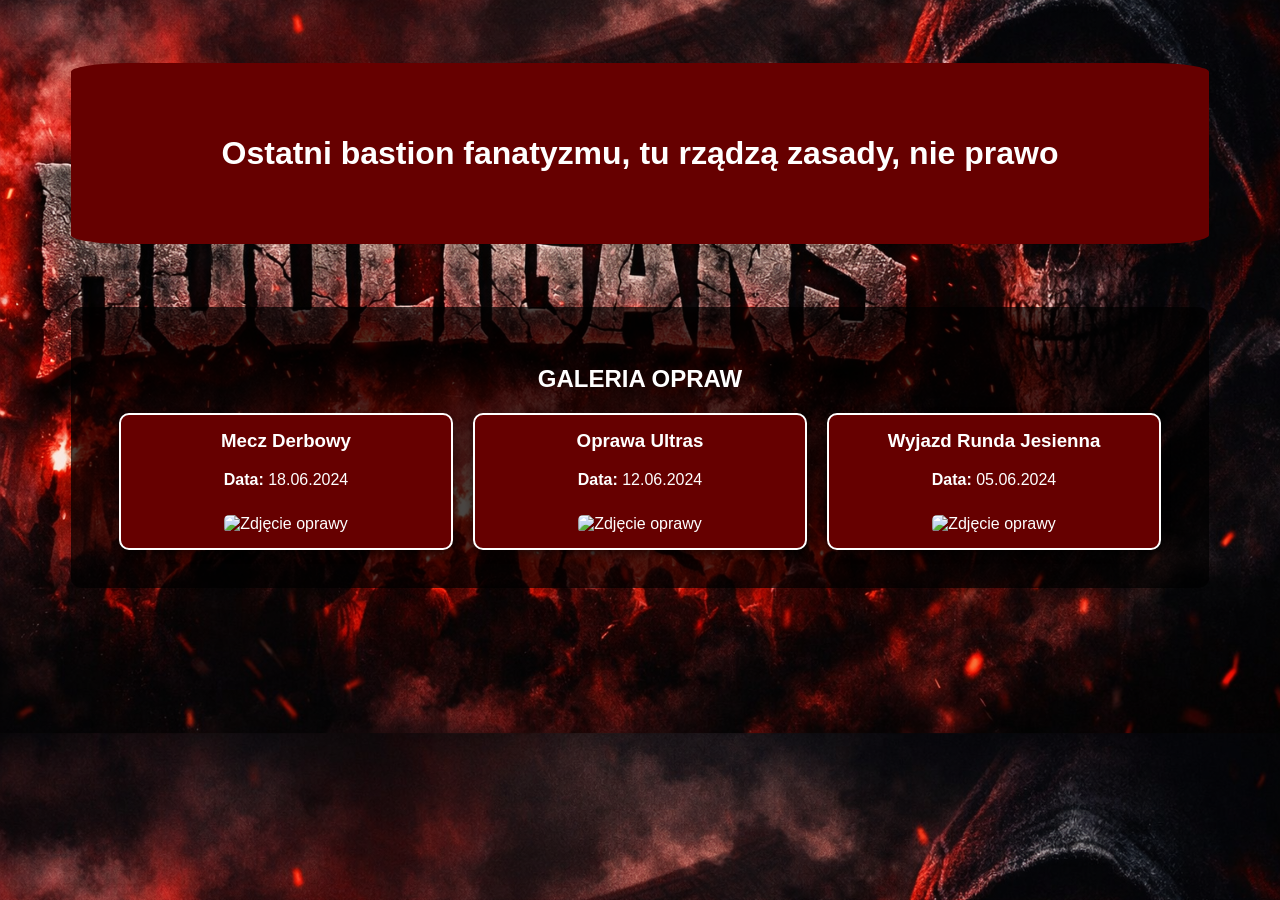
==== oprawy.html @ a8ff6c00 "oprawy" ====
<!DOCTYPE html>
<html lang="pl">
<head>
    <meta charset="UTF-8">
    <meta name="viewport" content="width=device-width, initial-scale=1.0">
    <link rel="stylesheet" href="style.css">
    <script src="script.js"></script>
    <title>Programistyczni napalency</title>
</head>
<body>

    <div class="naglowek">
        <h1>Ostatni bastion fanatyzmu, tu rządzą zasady, nie prawo</h1>
    </div>

    <div class="srodek-oprawy">
        <center><h2>GALERIA OPRAW</h2></center>
        <div id="kontener-opraw" class="grid-opraw">
            <center>Ładowanie danych z serwisu Stadionowi Oprawcy...</center>
        </div>
    </div>
    
</body>
</html>
---- style.css ----
.naglowek {
    background-color: #660000;
    color: white;
    padding: 4%;
    margin: 5%;
    text-align: center;
    border-radius: 5%;
}

body {
    font-family: Arial, sans-serif;
    background-image: url(baner.png);
    background-size: cover;
    background-position: center;
}

.srodek{
    display: flex;
    padding: 10%;
    justify-content: center;
    gap: 20%;
}

.blok1, .blok2 {
    background-color: #660000;
    color: white;
    padding: 5%;
    margin: 5%;
    border-radius: 5%;
    flex: 1;
    max-width: 10%;
}

.menu-zakladki {
    background-color: rgba(102, 0, 0, 0.8);
    padding: 15px;
    text-align: center;
    margin: 0 5%;
    border-radius: 10px;
}

.menu-zakladki a {
    color: white;
    text-decoration: none;
    padding: 10px 20px;
    margin: 0 10px;
    font-weight: bold;
    border-radius: 5px;
    border: 1px solid white;
    transition: background-color 0.3s;
}

.menu-zakladki a:hover, .menu-zakladki a.aktywna {
    background-color: white;
    color: #660000;
}

.srodek-oprawy {
    background-color: rgba(0, 0, 0, 0.7);
    color: white;
    padding: 3%;
    margin: 2% 5%;
    border-radius: 10px;
}

.grid-opraw {
    display: flex;
    flex-wrap: wrap;
    gap: 20px;
    justify-content: center;
    margin-top: 20px;
}

.karta-oprawy {
    background-color: #660000;
    border: 2px solid #fff;
    padding: 15px;
    border-radius: 10px;
    width: 300px;
    text-align: center;
    box-shadow: 0 4px 8px rgba(0,0,0,0.5);
}

.karta-oprawy h3 {
    margin-top: 0;
}

.karta-oprawy img {
    max-width: 100%;
    border-radius: 5px;
    margin-top: 10px;
}
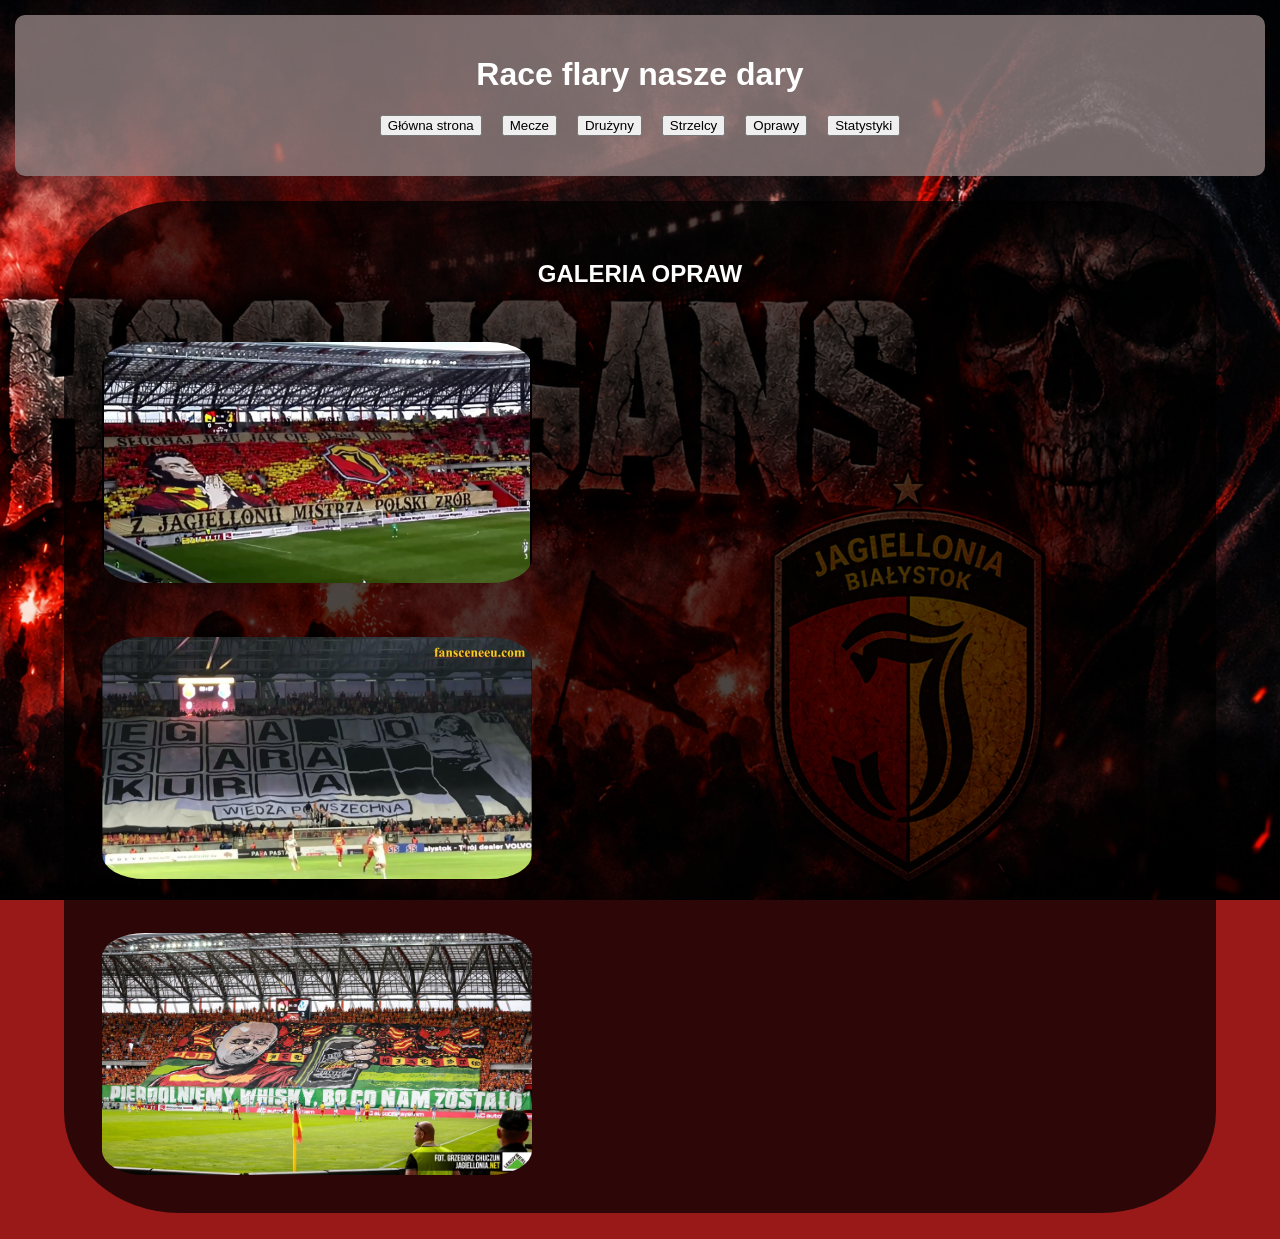
==== commit 80e7fee2: "Dodanie zakladek poprawa podstrony oprawy poprawa css i js" ====
--- a/oprawy.html
+++ b/oprawy.html
@@ -7,18 +7,31 @@
     <script src="script.js"></script>
     <title>Programistyczni napalency</title>
 </head>
-<body>
 
-    <div class="naglowek">
-        <h1>Ostatni bastion fanatyzmu, tu rządzą zasady, nie prawo</h1>
+<body class="tlo">
+
+    <div class="naglowekoprawy">
+        <h1>Race flary nasze dary</h1>
+        <div class="wybor">
+                <button onclick="window.location.href='index.html'">Główna strona</button>
+                <button onclick="window.location.href='mecze.html'">Mecze</button>
+                <button onclick="window.location.href='druzyny.html'">Drużyny</button>
+                <button onclick="window.location.href='strzelcy.html'">Strzelcy</button>
+                <button onclick="window.location.href='Oprawy.html'">Oprawy</button>
+                <button onclick="window.location.href='Statystyki.html'">Statystyki</button>
+            </div>
     </div>
+
+    
 
     <div class="srodek-oprawy">
         <center><h2>GALERIA OPRAW</h2></center>
-        <div id="kontener-opraw" class="grid-opraw">
-            <center>Ładowanie danych z serwisu Stadionowi Oprawcy...</center>
-        </div>
+            <img src="oprawa-1.jpg" alt="Opis obrazka" >
+            <img src="oprawa-3.jpg" alt="Opis obrazka" >
+            <img src="oprawa-2.jpg" alt="Opis obrazka" >
+        
     </div>
     
 </body>
+
 </html>
--- a/style.css
+++ b/style.css
@@ -1,59 +1,65 @@
-
-.naglowek {
-    background-color: #660000;
-    color: white;
-    padding: 4%;
-    margin: 5%;
-    text-align: center;
-    border-radius: 5%;
-}
-
-body {
+body.tlo {
     font-family: Arial, sans-serif;
     background-image: url(baner.png);
     background-size: cover;
     background-position: center;
+    background-repeat: no-repeat;
+    background-attachment: fixed;
+    margin: 0;
+    min-height: 100vh;
+}
+
+body{
+    font-family: Arial, sans-serif;
+    margin: 0;
+    background-color: #991818;
+    background-image: radial-gradient(circle, #ffffff 0%, #e6e6e6 100%);
+    color: #1a1a1a;
+    min-height: 100vh;
+}   
+
+.naglowek {
+    background-color: rgba(0, 0, 0, 0);
+    color: white;
+    padding: 20px;
+    margin: 15px;
+    text-align: center;
+    border-radius: 10px;
+}
+
+.wybor {
+    display: flex;
+    justify-content: center;
+    gap: 20px;
+    margin: 20px;
+
 }
 
 .srodek{
     display: flex;
-    padding: 10%;
-    justify-content: center;
-    gap: 20%;
+    flex-direction: column;
+    padding: 20px;
+    justify-items: center;
+    gap: 20px;
 }
 
-.blok1, .blok2 {
+.blok1, .blok2, .blok3 {
     background-color: #660000;
     color: white;
-    padding: 5%;
-    margin: 5%;
-    border-radius: 5%;
-    flex: 1;
-    max-width: 10%;
+    padding: 20px;
+    border-radius: 10px;
+    text-align: center;
+    width: 90%;
+    max-width: none;
 }
 
-.menu-zakladki {
-    background-color: rgba(102, 0, 0, 0.8);
-    padding: 15px;
+.naglowekoprawy {
+    background-color: rgba(146, 129, 129, 0.8);
+    color: white;
+    padding: 20px;
+    margin: 15px;
     text-align: center;
-    margin: 0 5%;
     border-radius: 10px;
-}
-
-.menu-zakladki a {
-    color: white;
-    text-decoration: none;
-    padding: 10px 20px;
-    margin: 0 10px;
-    font-weight: bold;
-    border-radius: 5px;
-    border: 1px solid white;
-    transition: background-color 0.3s;
-}
-
-.menu-zakladki a:hover, .menu-zakladki a.aktywna {
-    background-color: white;
-    color: #660000;
 }
 
 .srodek-oprawy {
@@ -61,8 +67,17 @@
     color: white;
     padding: 3%;
     margin: 2% 5%;
-    border-radius: 10px;
+    border-radius: 10%;
 }
+.srodek-oprawy img {
+        max-width: 40%;
+        height: auto;
+        border-radius: 10%;
+        margin-top: 5%;
+        display: flex;
+        flex-wrap: wrap;
+        gap: 20px;
+    }
 
 .grid-opraw {
     display: flex;
@@ -72,22 +87,16 @@
     margin-top: 20px;
 }
 
-.karta-oprawy {
-    background-color: #660000;
-    border: 2px solid #fff;
-    padding: 15px;
-    border-radius: 10px;
-    width: 300px;
-    text-align: center;
-    box-shadow: 0 4px 8px rgba(0,0,0,0.5);
+@media(min-width: 768px) {
+    .srodek {
+        flex-direction: row;
+        justify-content: center;
+        padding: 50px;
+        gap: 5%;
+    }
+    
 }
 
-.karta-oprawy h3 {
-    margin-top: 0;
-}
 
-.karta-oprawy img {
-    max-width: 100%;
-    border-radius: 5px;
-    margin-top: 10px;
-}+
+
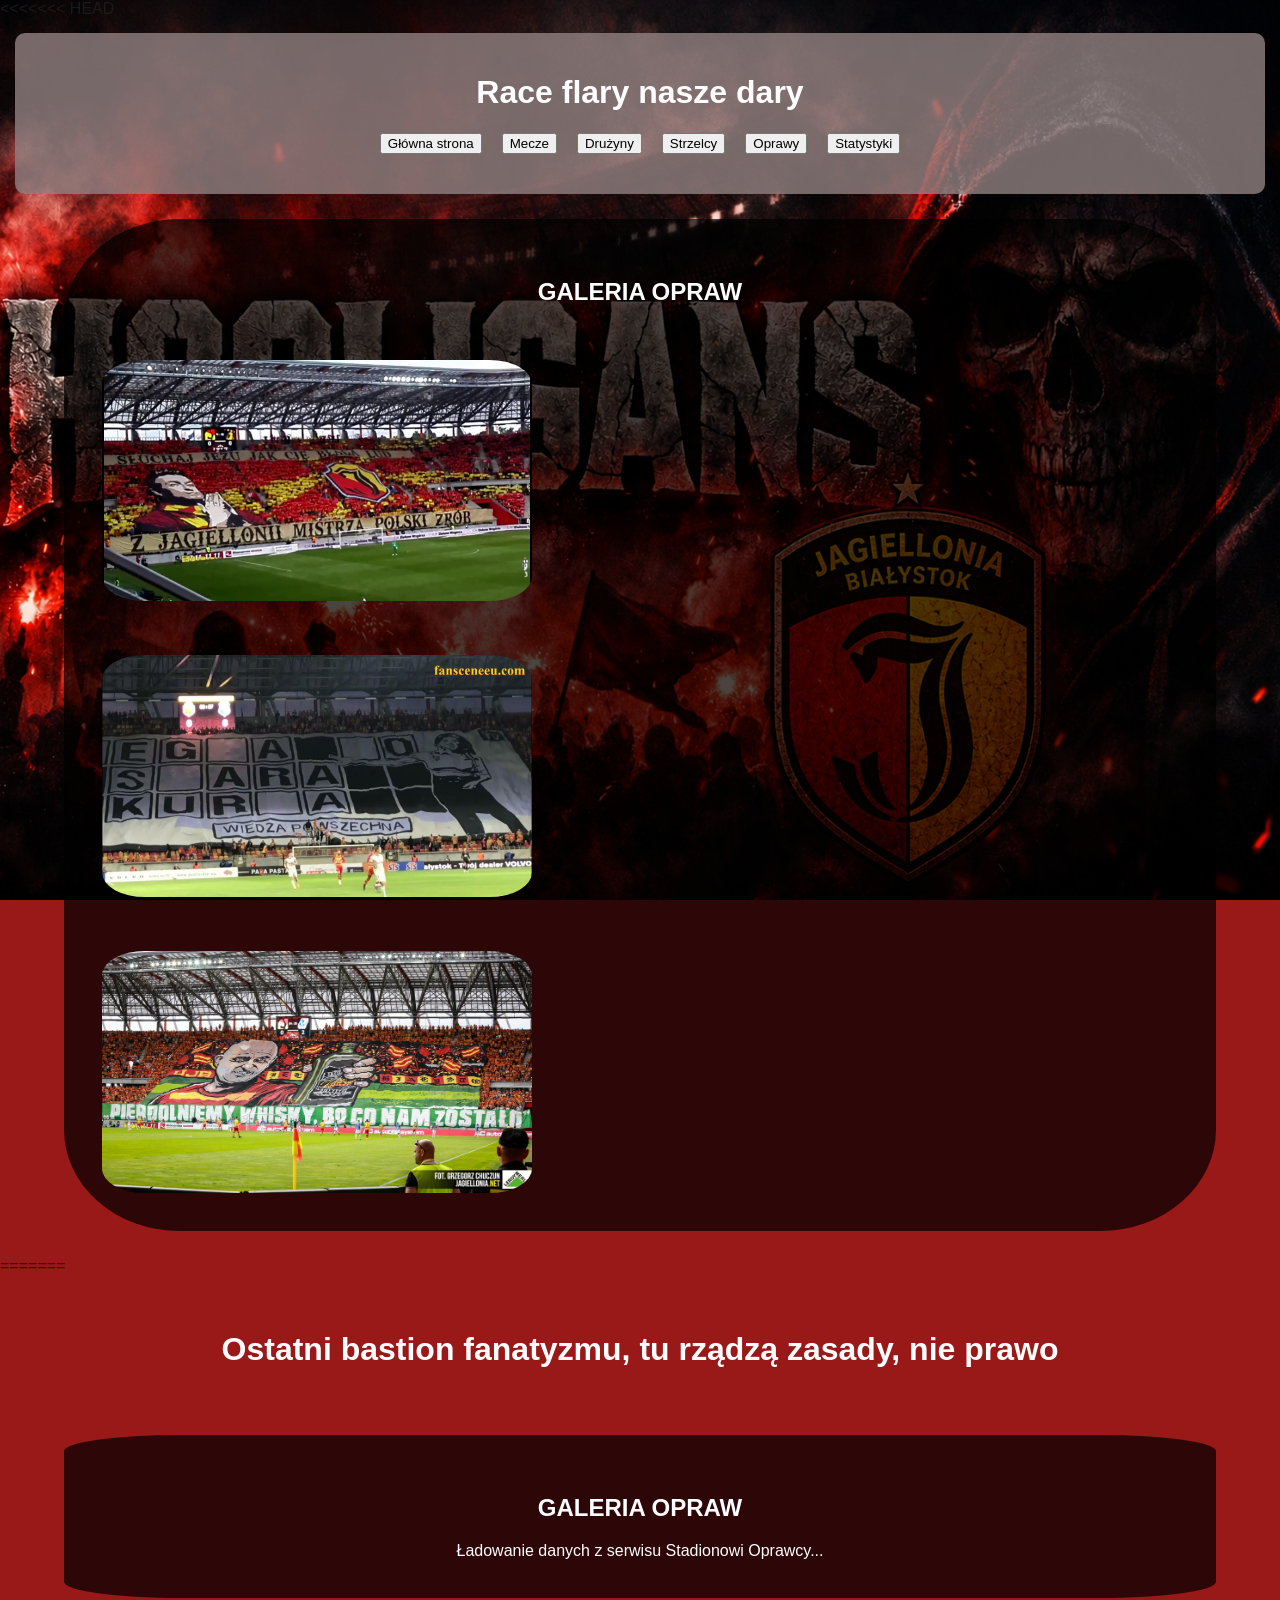
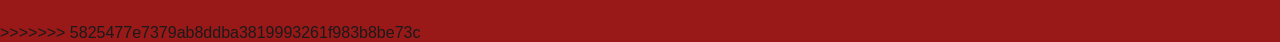
==== commit 78e158c4: "poprawa strony glownej poprawa podstrony oprawy dodanei strony statystyki poprawa css" ====
--- a/oprawy.html
+++ b/oprawy.html
@@ -7,6 +7,7 @@
     <script src="script.js"></script>
     <title>Programistyczni napalency</title>
 </head>
+<<<<<<< HEAD
 
 <body class="tlo">
 
@@ -34,4 +35,20 @@
     
 </body>
 
+=======
+<body>
+
+    <div class="naglowek">
+        <h1>Ostatni bastion fanatyzmu, tu rządzą zasady, nie prawo</h1>
+    </div>
+
+    <div class="srodek-oprawy">
+        <center><h2>GALERIA OPRAW</h2></center>
+        <div id="kontener-opraw" class="grid-opraw">
+            <center>Ładowanie danych z serwisu Stadionowi Oprawcy...</center>
+        </div>
+    </div>
+    
+</body>
+>>>>>>> 5825477e7379ab8ddba3819993261f983b8be73c
 </html>
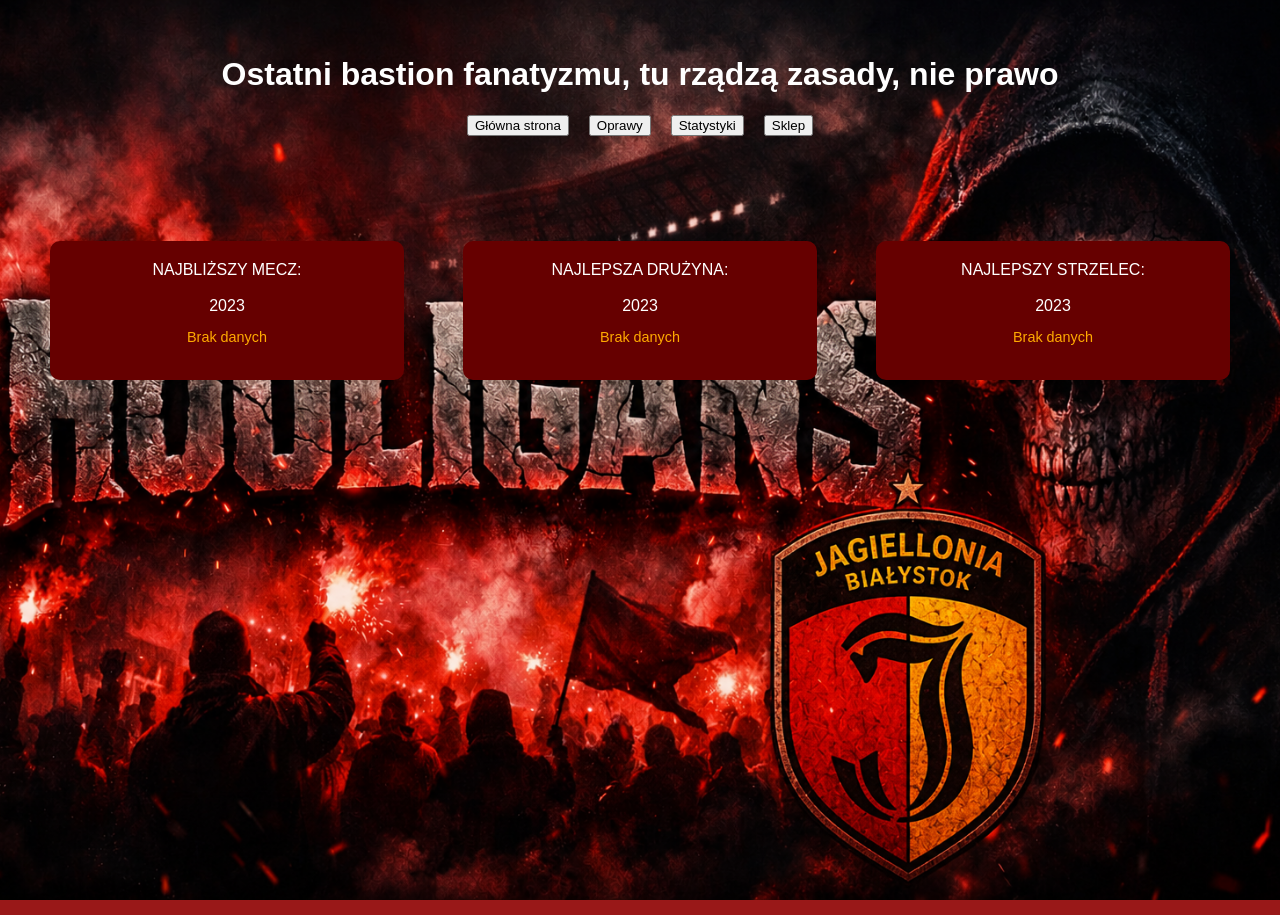
==== commit d8ccd0a0: "ostateczny commit przed obrona" ====
--- a/oprawy.html
+++ b/oprawy.html
@@ -4,51 +4,11 @@
     <meta charset="UTF-8">
     <meta name="viewport" content="width=device-width, initial-scale=1.0">
     <link rel="stylesheet" href="style.css">
-    <script src="script.js"></script>
+    <script src="script.js" defer></script>
     <title>Programistyczni napalency</title>
 </head>
-<<<<<<< HEAD
-
 <body class="tlo">
-
-    <div class="naglowekoprawy">
-        <h1>Race flary nasze dary</h1>
-        <div class="wybor">
-                <button onclick="window.location.href='index.html'">Główna strona</button>
-                <button onclick="window.location.href='mecze.html'">Mecze</button>
-                <button onclick="window.location.href='druzyny.html'">Drużyny</button>
-                <button onclick="window.location.href='strzelcy.html'">Strzelcy</button>
-                <button onclick="window.location.href='Oprawy.html'">Oprawy</button>
-                <button onclick="window.location.href='Statystyki.html'">Statystyki</button>
-            </div>
-    </div>
-
-    
-
-    <div class="srodek-oprawy">
-        <center><h2>GALERIA OPRAW</h2></center>
-            <img src="oprawa-1.jpg" alt="Opis obrazka" >
-            <img src="oprawa-3.jpg" alt="Opis obrazka" >
-            <img src="oprawa-2.jpg" alt="Opis obrazka" >
-        
-    </div>
-    
+    <!-- Cała aplikacja będzie montowana w tym jednym kontenerze -->
+    <div id="app"></div>
 </body>
-
-=======
-<body>
-
-    <div class="naglowek">
-        <h1>Ostatni bastion fanatyzmu, tu rządzą zasady, nie prawo</h1>
-    </div>
-
-    <div class="srodek-oprawy">
-        <center><h2>GALERIA OPRAW</h2></center>
-        <div id="kontener-opraw" class="grid-opraw">
-            <center>Ładowanie danych z serwisu Stadionowi Oprawcy...</center>
-        </div>
-    </div>
-    
-</body>
->>>>>>> 5825477e7379ab8ddba3819993261f983b8be73c
 </html>
--- a/style.css
+++ b/style.css
@@ -30,6 +30,7 @@
 .wybor {
     display: flex;
     justify-content: center;
+    flex-wrap: wrap;
     gap: 20px;
     margin: 20px;
 
@@ -51,15 +52,6 @@
     text-align: center;
     width: 90%;
     max-width: none;
-}
-
-.naglowekoprawy {
-    background-color: rgba(146, 129, 129, 0.8);
-    color: white;
-    padding: 20px;
-    margin: 15px;
-    text-align: center;
-    border-radius: 10px;
 }
 
 .srodek-oprawy {
@@ -87,6 +79,119 @@
     margin-top: 20px;
 }
 
+.kontener-tabeli {
+    width: 90%;
+    max-width: 1200px;
+    margin: 30px auto;
+    background-color: rgba(0, 0, 0, 0.85);
+    padding: 20px;
+    border-radius: 10px;
+    box-shadow: 0 4px 20px rgba(0, 0, 0, 0.7);
+    overflow-x: auto;
+}
+
+.tabela-maniakow {
+    width: 100%;
+    border-collapse: collapse;
+    color: #ffffff;
+    font-family: Arial, sans-serif;
+    text-align: center;
+}
+
+.tabela-maniakow th, .tabela-maniakow td {
+    padding: 12px 15px;
+    border-bottom: 1px solid rgba(255, 255, 255, 0.1);
+}
+
+.tabela-maniakow th {
+    background-color: #660000;
+    text-transform: uppercase;
+    font-size: 0.85rem;
+    letter-spacing: 1px;
+}
+
+
+.tabela-maniakow tbody tr:hover {
+    background-color: rgba(255, 255, 255, 0.05);
+}
+
+
+.tabela-maniakow th.kolumna-hit {
+    background-color: #991818; 
+    color: #ffcc00; 
+}
+
+.tabela-maniakow td.dane-hit {
+    font-weight: bold;
+    font-size: 1.1rem;
+    color: #ffdd44;
+    background-color: rgba(153, 24, 24, 0.2);
+}
+
+.srodeks {
+    display: grid;
+    grid-template-columns: 1fr;
+    padding: 20px;
+    gap: 20px;
+}
+
+.blok1s, .blok2s, .blok3s, .blok4s {
+    background-color: #660000;
+    color: white;
+    padding: 20px;
+    border-radius: 10px;
+    text-align: center;
+
+}
+
+
+
+.produkt {
+    background-color: #660000;
+    color: white;
+    padding: 20px;
+    border-radius: 10px;
+    text-align: center;
+
+    display: flex;
+    flex-direction: column;
+    align-items: center; 
+    gap: 10px; 
+}
+
+.produkt-zdjecie {
+    width: 100%; 
+    max-width: 250px; 
+    height: auto; 
+    border-radius: 8px; 
+    object-fit: cover; 
+}
+
+.produkt-nazwa {
+    margin: 10px 0 0 0;
+    font-size: 1.2rem;
+}
+
+.produkt-cena {
+    margin: 0;
+    font-size: 1.5rem;
+    font-weight: bold;
+    color: white;
+}
+
+.produkt-ilosc {
+    margin: 0;
+    font-size: 0.9rem;
+    color: #e6e6e6;
+}
+
+.produkt-rozmiar {
+    margin: 5px 0 0 0;
+    font-size: 0.95rem;
+    color: white; 
+    font-weight: 500;
+}
+
 @media(min-width: 768px) {
     .srodek {
         flex-direction: row;
@@ -95,8 +200,121 @@
         gap: 5%;
     }
     
-}
-
-
-
-
+    .blok1, .blok2, .blok3 {
+        width: auto; 
+        flex: 1;
+    }
+
+    .srodeks {
+        grid-template-columns: repeat(2, 1fr); 
+    }
+
+    .srodek-oprawy img {
+        max-width: 25%; 
+        margin-top: 0;
+    }
+}
+
+@media(min-width: 1024px) {
+    .srodeks {
+        grid-template-columns: repeat(4, 1fr); 
+    }
+
+    .kontener-tabeli {
+        width: 80%; 
+    }
+}
+
+/* =========================================================================
+   NOWE STYLE WYDZIELONE Z JAVASCRIPTU (API + SPA)
+   ========================================================================= */
+
+/* --- FORMULARZ DODAWANIA MANIAKA I WYSZUKIWARKA --- */
+.formularz-maniakow {
+    background-color: rgba(0, 0, 0, 0.5);
+    padding: 15px;
+    border-radius: 10px;
+    margin-bottom: 20px;
+    display: flex;
+    flex-wrap: wrap;
+    gap: 10px;
+    justify-content: center;
+}
+
+.input-maniak {
+    padding: 8px;
+    border: none;
+    border-radius: 3px;
+    outline: none;
+}
+
+.waga-input { width: 120px; }
+.krotki-input { width: 80px; }
+.sredni-input { width: 100px; }
+.szpital-input { width: 140px; }
+
+.btn-dodaj {
+    padding: 8px 15px;
+    background-color: #660000;
+    color: white;
+    border: none;
+    cursor: pointer;
+    border-radius: 5px;
+    font-weight: bold;
+    transition: background-color 0.2s;
+}
+
+.btn-dodaj:hover {
+    background-color: #880000;
+}
+
+.wyszukiwarka-kontener {
+    text-align: center;
+    margin-bottom: 20px;
+}
+
+.input-wyszukiwarka {
+    padding: 12px;
+    width: 80%;
+    max-width: 400px;
+    border-radius: 5px;
+    border: none;
+    outline: none;
+    text-align: center;
+}
+
+.komunikat-pusty {
+    text-align: center;
+    padding: 20px;
+    color: #ffdd44;
+}
+
+/* --- DANE Z API FOOTBALL (STRONA GŁÓWNA) --- */
+.api-lista {
+    list-style: none;
+    padding: 0;
+    margin: 0;
+}
+
+.api-element-listy {
+    margin-bottom: 8px;
+}
+
+.api-tabela {
+    width: 100%;
+    text-align: left;
+    font-size: 0.85em;
+    border-collapse: collapse;
+}
+
+.api-tabela th, .api-tabela td {
+    padding: 4px;
+}
+
+.api-blad {
+    font-size: 0.9em;
+    text-align: center;
+    color: #ffaa00;
+}
+
+
